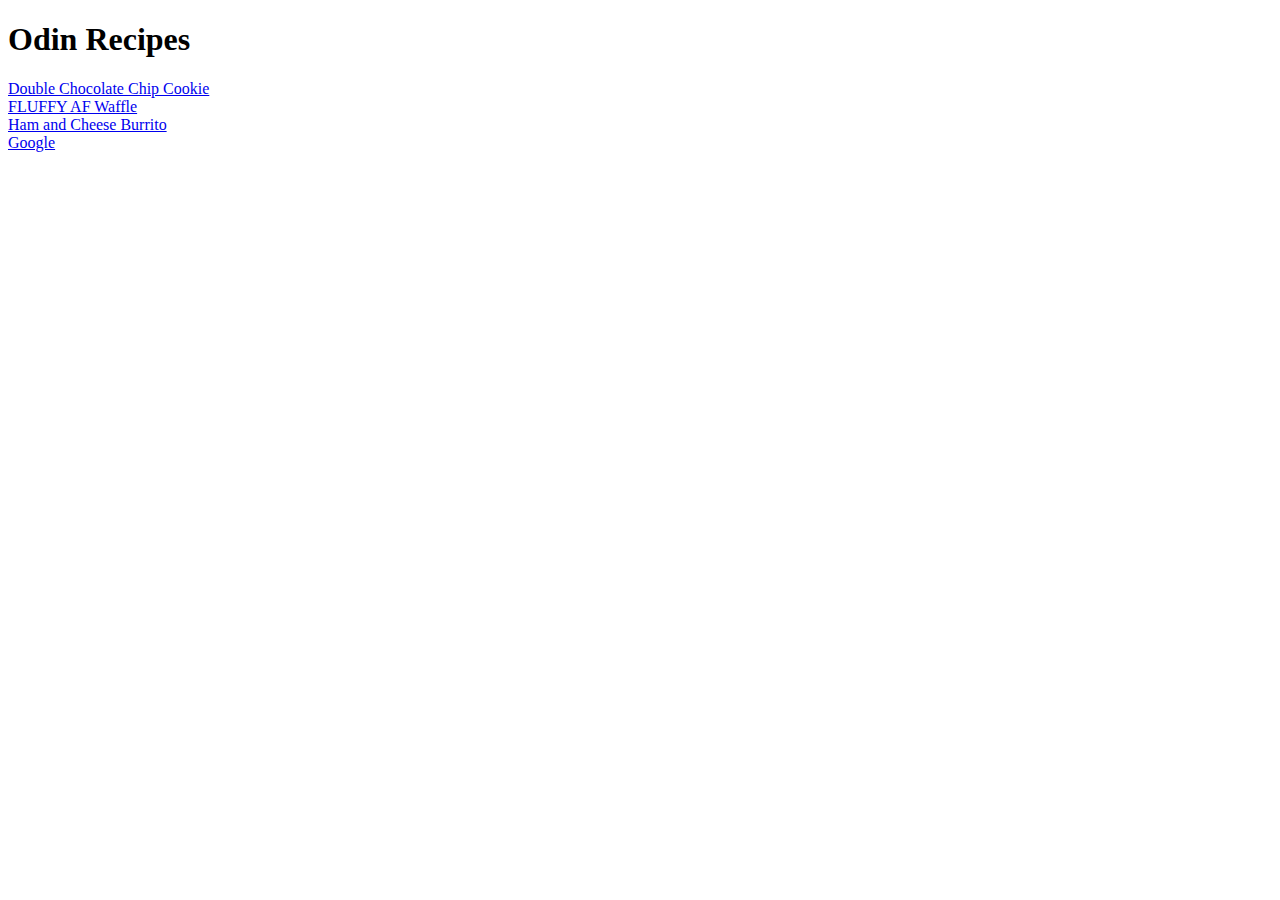
==== index.html @ 3f0edee8 "hfhfhfhf" ====
<!DOCTYPE html>
<html lang="en">
<head>
    <meta charset="UTF-8">
    <meta http-equiv="X-UA-Compatible" content="IE=edge">
    <meta name="viewport" content="width=device-width, initial-scale=1.0">
    <title>Document</title>
</head>
<body>
    <h1>Odin Recipes</h1>
    <li><a href="./odin-recipes/cookies.html">Double Chocolate Chip Cookie</a></li>
    <li><a href="./odin-recipes/waffles.html">FLUFFY AF Waffle</a></li>
    <li><a href="./odin-recipes/hamcheese.html">Ham and Cheese Burrito</a></li>
    <li><a href="http://www.google.com">Google</a></li>
</body>
</html>
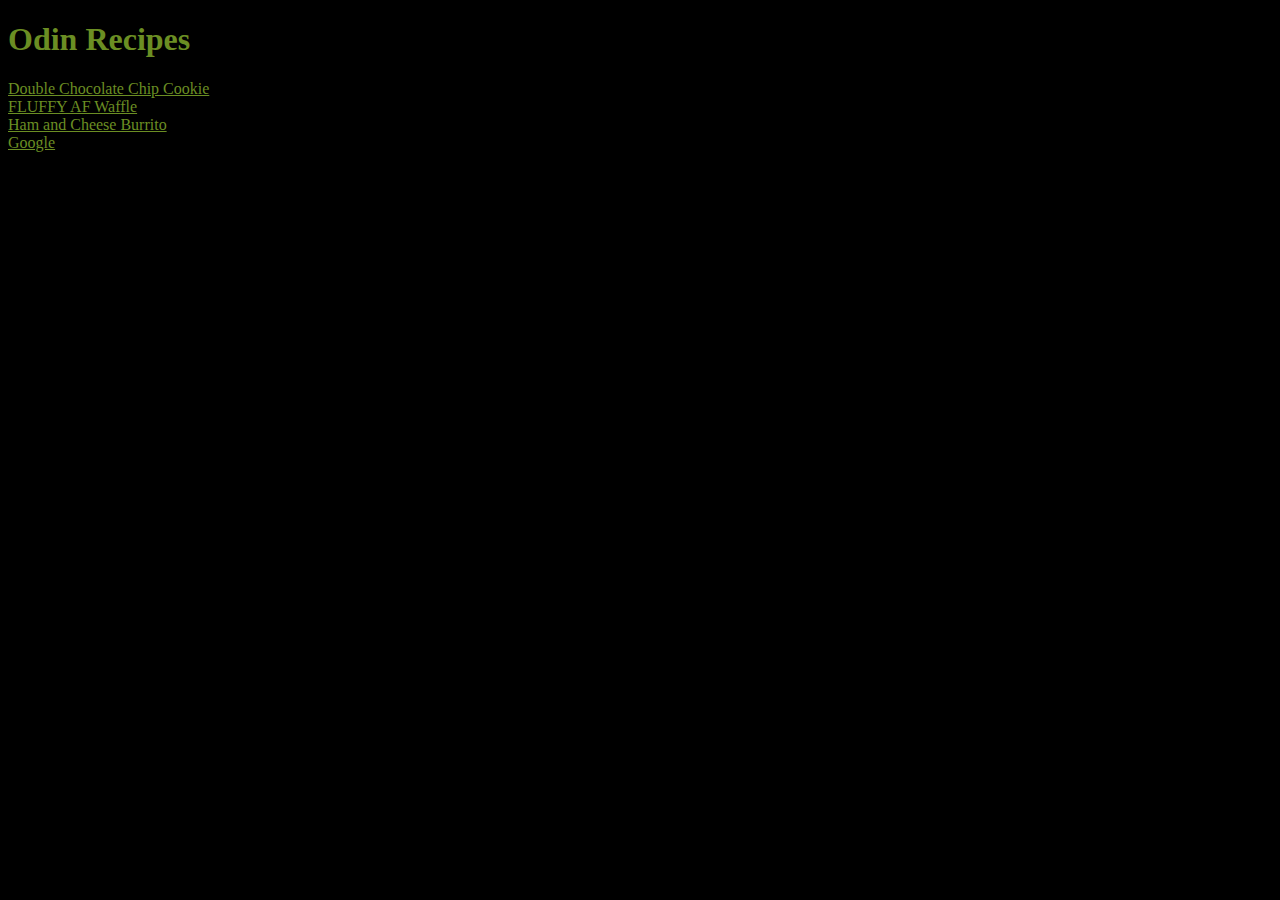
==== commit da85b628: "index.html" ====
--- a/index.html
+++ b/index.html
@@ -5,12 +5,19 @@
     <meta http-equiv="X-UA-Compatible" content="IE=edge">
     <meta name="viewport" content="width=device-width, initial-scale=1.0">
     <title>Document</title>
+    <link rel="stylesheet" href="./styles.css">
+    <style>
+        * {
+            color: olivedrab;
+            background-color: black;
+        }
+    </style>
 </head>
 <body>
     <h1>Odin Recipes</h1>
-    <li><a href="./odin-recipes/cookies.html">Double Chocolate Chip Cookie</a></li>
-    <li><a href="./odin-recipes/waffles.html">FLUFFY AF Waffle</a></li>
-    <li><a href="./odin-recipes/hamcheese.html">Ham and Cheese Burrito</a></li>
+    <li><a href="./recipes/cookies.html">Double Chocolate Chip Cookie</a></li>
+    <li><a href="./recipes/waffles.html">FLUFFY AF Waffle</a></li>
+    <li><a href="./recipes/hamcheese.html">Ham and Cheese Burrito</a></li>
     <li><a href="http://www.google.com">Google</a></li>
 </body>
 </html>--- a/styles.css
+++ b/styles.css
@@ -0,0 +1,14 @@
+/* styles.css */
+* {
+    color: olivedrab;
+    background-color: black;
+}
+
+div {
+    color:white;
+    background-color: black;
+}
+
+p {
+    color: olivedrab;
+}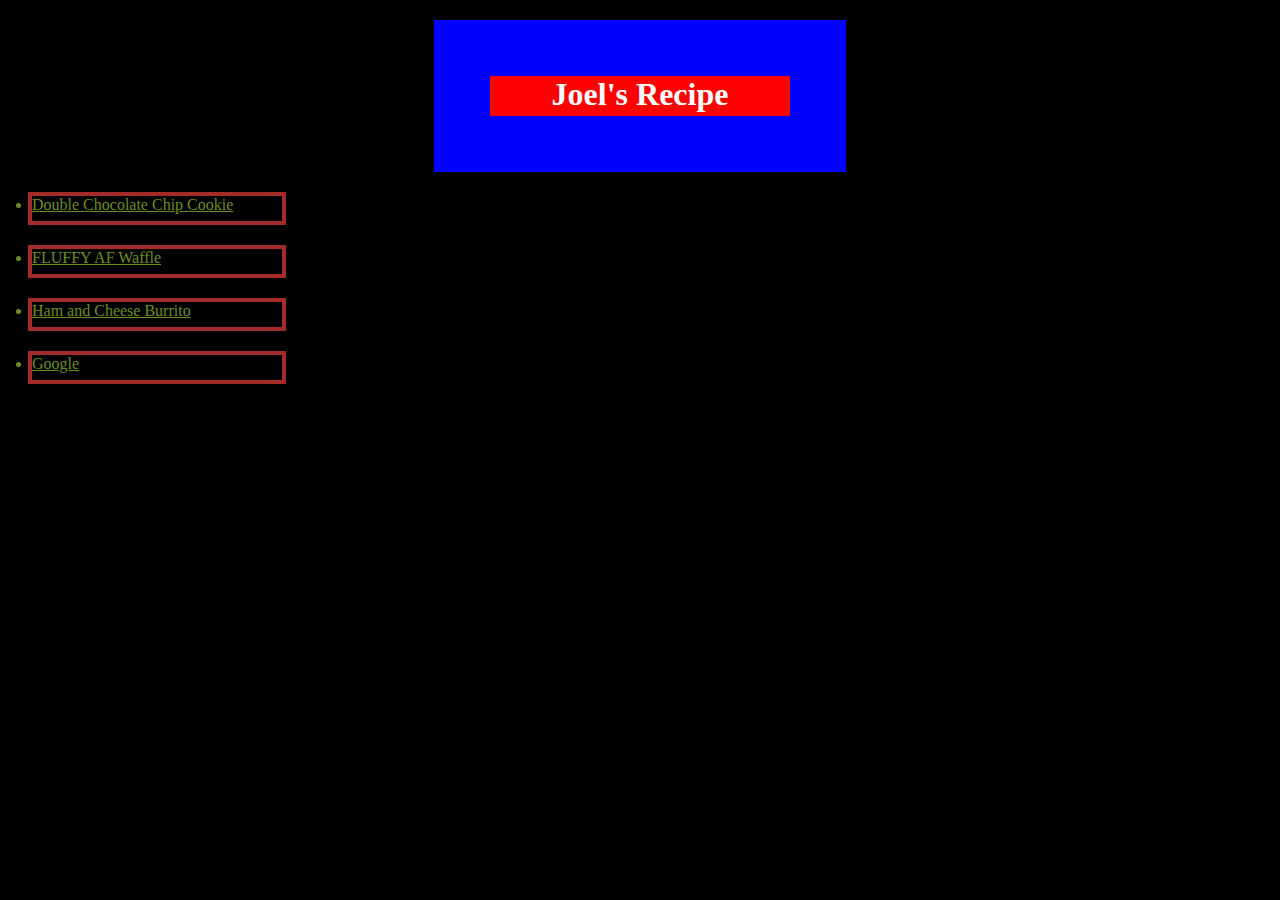
==== commit c20780cd: "index.html" ====
--- a/index.html
+++ b/index.html
@@ -6,18 +6,18 @@
     <meta name="viewport" content="width=device-width, initial-scale=1.0">
     <title>Document</title>
     <link rel="stylesheet" href="./styles.css">
-    <style>
-        * {
-            color: olivedrab;
-            background-color: black;
-        }
-    </style>
 </head>
 <body>
-    <h1>Odin Recipes</h1>
-    <li><a href="./recipes/cookies.html">Double Chocolate Chip Cookie</a></li>
-    <li><a href="./recipes/waffles.html">FLUFFY AF Waffle</a></li>
-    <li><a href="./recipes/hamcheese.html">Ham and Cheese Burrito</a></li>
-    <li><a href="http://www.google.com">Google</a></li>
+    <center>
+        <h1 class="brock">
+        Joel's Recipe
+    </h1>
+</center>
+    <div class="flex-container">
+        <div class="four"><li><a href="./recipes/cookies.html">Double Chocolate Chip Cookie</a></li></div>
+       <div class="one"><li><a href="./recipes/waffles.html">FLUFFY AF Waffle</a></li></div>
+       <div class="two"><li><a href="./recipes/hamcheese.html">Ham and Cheese Burrito</a></li></div>
+       <div class="three"><li><a href="http://www.google.com">Google</a></li></div>
+    </div>
 </body>
 </html>--- a/styles.css
+++ b/styles.css
@@ -1,13 +1,37 @@
 /* styles.css */
+
+/* this is how to comment in css*/
+
+
 * {
     color: olivedrab;
     background-color: black;
 }
 
-div {
-    color:white;
-    background-color: black;
+.brock {
+    color: white;
+    background-color: red;
+    padding: 0px;
+    border: 56px solid blue;
+    margin: 20px;
+    height: 40px;
+    width: 300px;
 }
+
+.box-two {
+    background-color: magenta;
+    padding: 15px;
+    border: 0 solid whitesmoke;
+}
+
+.flex-container div {
+    background: trapeachpuff;
+    border: 4px solid brown;
+    height: 25px;
+    width: 250px;
+    margin: 20px;
+    flex: 1 1 auto;
+  }
 
 p {
     color: olivedrab;
